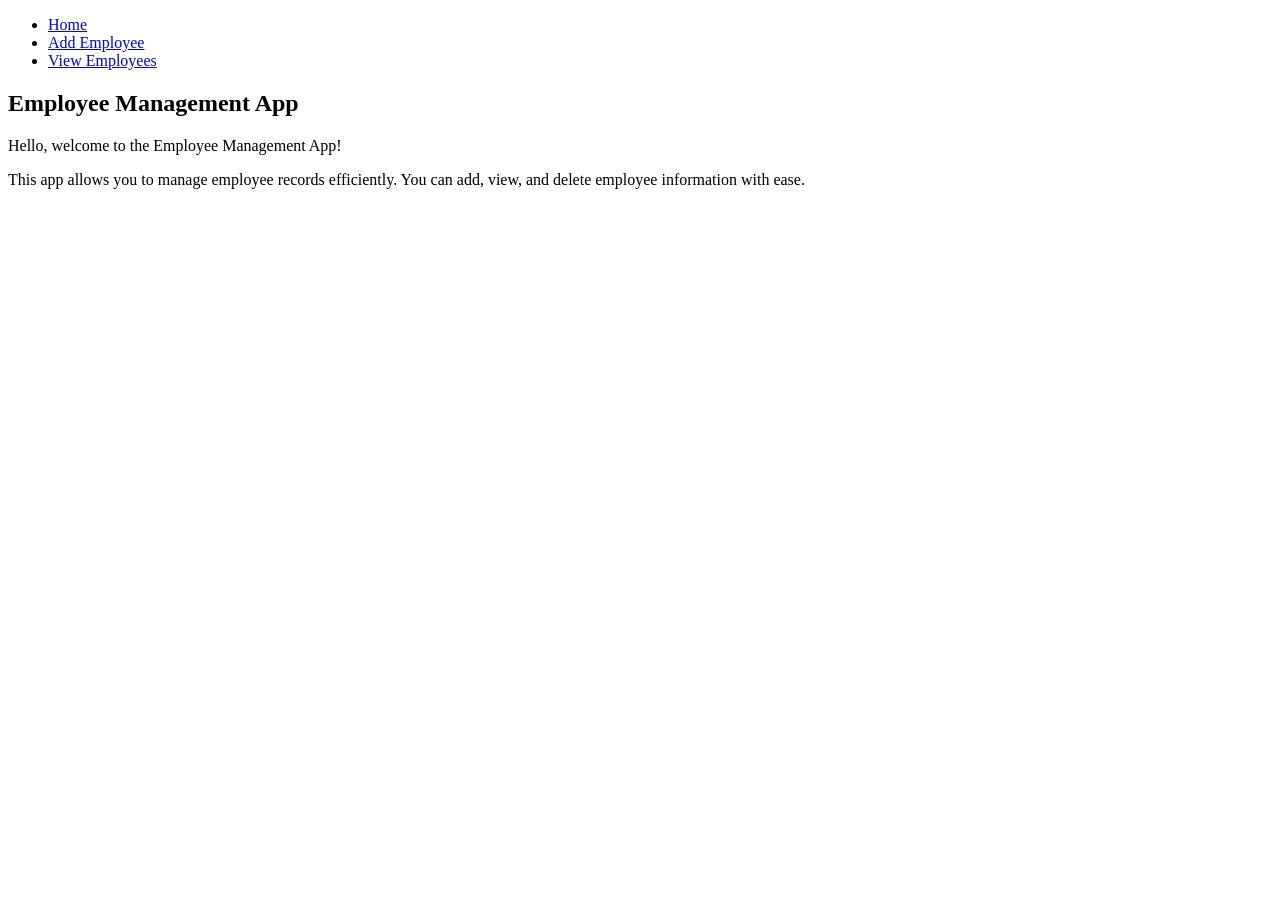
==== index.html @ 94e42a70 "initial commit" ====
<!DOCTYPE html>
<html lang="en">
<head>
    <meta charset="UTF-8">
    <meta name="viewport" content="width=device-width, initial-scale=1.0">
    <title>Employee Management App</title>
</head>
<body>
    <section>
        <nav>
            <ul>
                <li><a href="index.html">Home</a></li>
                <li><a href="new-contact.html">Add Employee</a></li>
                <li><a href="contacts.html">View Employees</a></li>
            </ul>
        </nav>
        <div>
            <h1>Employee Management App</h1>
            <p id="Welcome">Hello, welcome to the Employee Management App!</p>
            <p id="Description">This app allows you to manage employee records efficiently. You can add, view, and delete employee information with ease.</p>
        </div>
    </section>
</body>
</html>
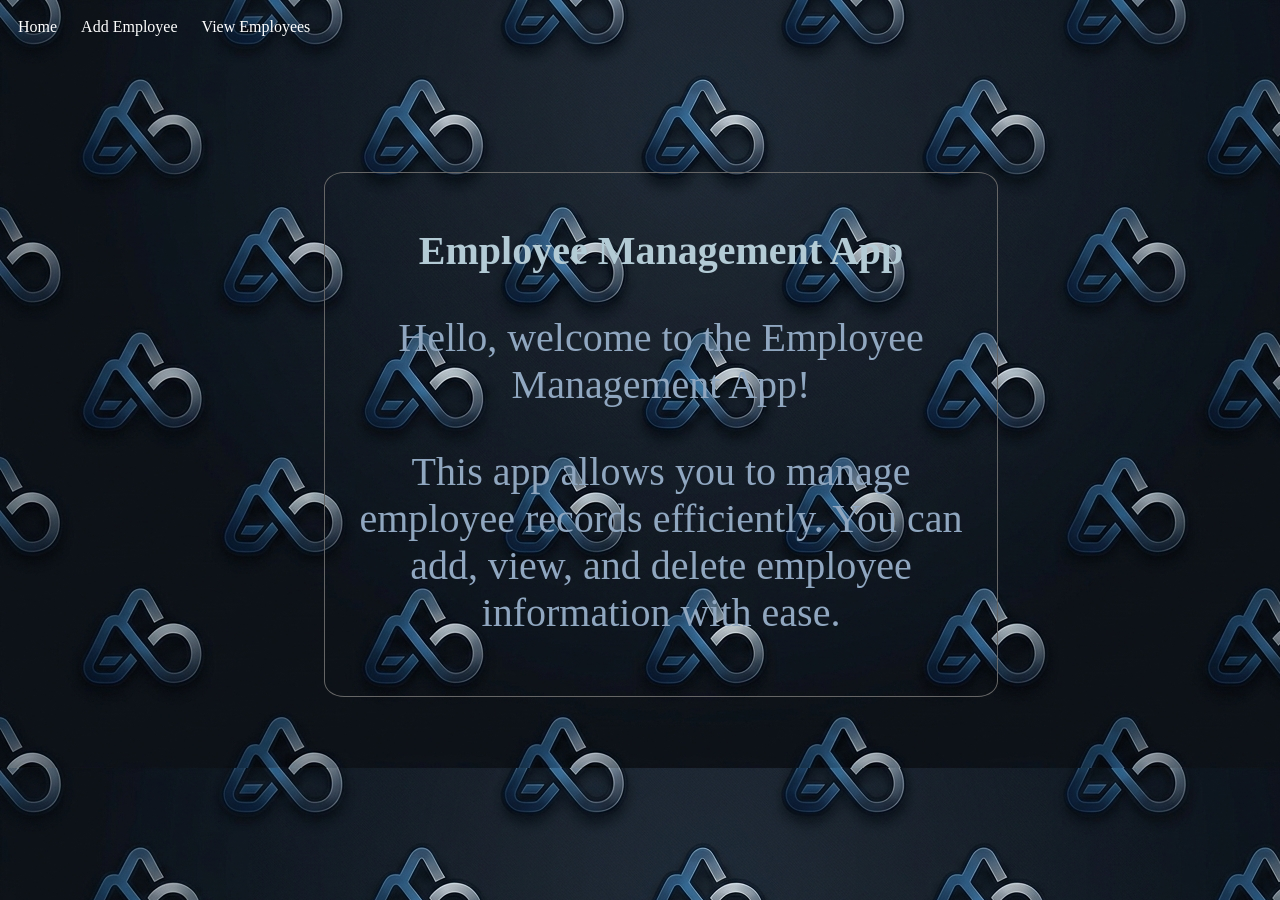
==== commit f02637bc: "Nav bar and backdground styling" ====
--- a/index.html
+++ b/index.html
@@ -4,17 +4,18 @@
     <meta charset="UTF-8">
     <meta name="viewport" content="width=device-width, initial-scale=1.0">
     <title>Employee Management App</title>
+    <link rel="stylesheet" href="styles.css">
 </head>
-<body>
+<body background="images/bg.png">
     <section>
         <nav>
             <ul>
                 <li><a href="index.html">Home</a></li>
                 <li><a href="new-contact.html">Add Employee</a></li>
-                <li><a href="contacts.html">View Employees</a></li>
+                <li><a href="view-contacts.html">View Employees</a></li>
             </ul>
         </nav>
-        <div>
+        <div class="home">
             <h1>Employee Management App</h1>
             <p id="Welcome">Hello, welcome to the Employee Management App!</p>
             <p id="Description">This app allows you to manage employee records efficiently. You can add, view, and delete employee information with ease.</p>
--- a/styles.css
+++ b/styles.css
@@ -0,0 +1,101 @@
+#employeeForm {
+    width: 400px;
+    height: 600px;
+    margin: 0 auto;
+    padding: 20px;
+    background-color: rgba(221, 219, 224, 0.2);
+    border: 1px solid #ddd;
+    border-radius: 20px;
+}
+.form-group {
+    display: flex;
+    align-items: center;
+    margin-bottom: 30px;
+}
+
+.form-group label:first-child {
+    width: 140px;
+    text-align: center;
+    margin-right: 20px;
+    font-weight: bold;
+    color: hsl(261, 26%, 87%);
+    font-size: 14px;
+}
+
+.radio-group {
+    display: flex;
+    align-items: center;
+}
+
+.radio-group input {
+    margin-right: 5px;
+}
+
+.radio-label {
+    margin-right: 20px !important; /* Overriding form-group label width */
+    width: auto !important;
+    font-weight: bold;
+    font-size: 14px;
+}
+button img{
+    width: 100px;
+    height: 100px;
+    border: #333 solid 2px;
+    margin-left: auto;
+    margin-right: auto;
+    border-radius: 50%;
+    margin: 0%;
+}
+button{
+    margin-left: 100px;
+    background-color: transparent;
+    border: none;
+}
+#employeeForm h2{
+    margin-top: 50px;
+    margin-left: 100px;
+}
+nav
+{
+    background-color: transparent;
+    padding: 10px;
+}
+nav ul
+{
+    list-style-type: none;
+    margin: 0;
+    padding: 0;
+}
+nav li
+{
+    display: inline-block;
+    margin-right: 20px;
+}
+nav a
+{
+    color: white;
+    text-decoration: none;
+}
+nav a:hover
+{
+    text-decoration: underline;
+}
+.home{
+    border: #666 solid 1px;
+    background-color: transparent;
+    padding: 20px;
+    text-align: center;
+    height: 50%;
+    width: 50%;
+    margin-left: 25%;
+    margin-top: 10%;
+    border-radius: 3%;
+}.home h1{
+    color: rgb(179, 203, 213);
+    font-size: 40px;
+    margin-bottom: 20px;
+}
+.home p{
+    color: rgb(144, 167, 192);
+    font-size: 40px;
+}
